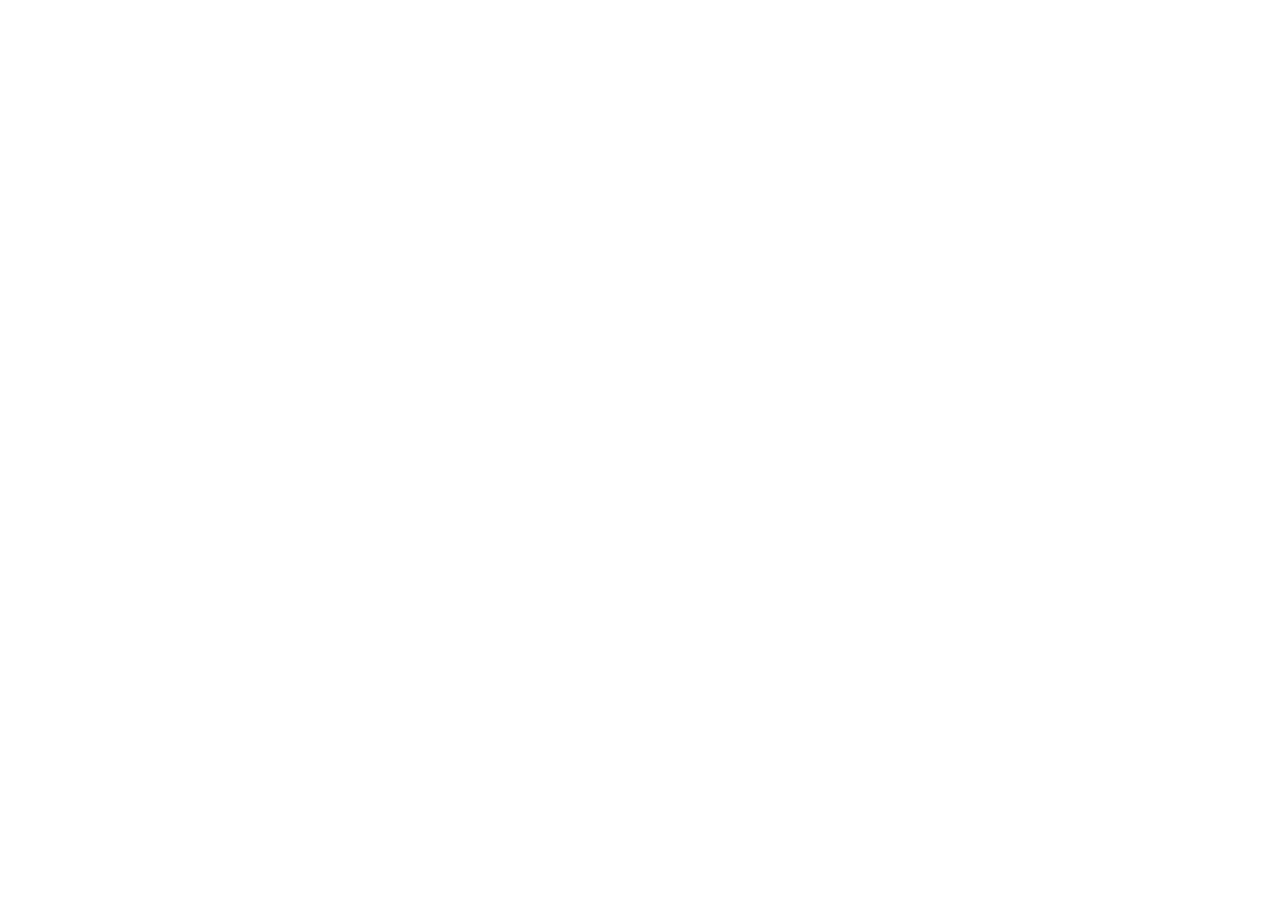
==== index.html @ 8995083a "init commit" ====
<!doctype html><html lang="en"><head><meta http-equiv="X-UA-Compatible" content="IE=edge"/><meta http-equiv="content-type" content="text/html; charset=utf-8"/><meta name="viewport" content="width=device-width,initial-scale=1,user-scalable=no,viewport-fit=cover"/><meta name="apple-mobile-web-app-capable" content="yes"/><meta charset="utf-8"/><meta name="robots" content="noindex, nofollow"/><meta name="viewport" content="width=device-width,initial-scale=1"/><meta name="theme-color" content="#000000"/><link rel="manifest" href=".//manifest.json"/><link rel="preconnect" href="https://fonts.googleapis.com"><link rel="preconnect" href="https://fonts.gstatic.com" crossorigin><link href="https://fonts.googleapis.com/css2?family=Lato:ital,wght@0,100;0,300;0,400;0,700;0,900;1,100;1,300;1,400;1,700;1,900&family=Montserrat:ital,wght@0,100;0,200;0,300;0,400;0,500;0,600;0,700;0,800;0,900;1,100;1,200;1,300;1,400;1,500;1,600;1,700;1,800;1,900&family=Nunito+Sans:ital,opsz,wght@0,6..12,200;0,6..12,300;0,6..12,400;0,6..12,500;0,6..12,600;0,6..12,700;0,6..12,800;0,6..12,900;0,6..12,1000;1,6..12,200;1,6..12,300;1,6..12,400;1,6..12,500;1,6..12,600;1,6..12,700;1,6..12,800;1,6..12,900;1,6..12,1000&family=Open+Sans:ital,wght@0,300;0,400;0,500;0,600;0,700;0,800;1,300;1,400;1,500;1,600;1,700;1,800&family=Raleway:ital,wght@0,100;0,200;0,300;0,400;0,500;0,600;0,700;0,800;0,900;1,100;1,200;1,300;1,400;1,500;1,600;1,700;1,800;1,900&family=Roboto:ital,wght@0,100;0,300;0,400;0,500;0,700;0,900;1,100;1,300;1,400;1,500;1,700;1,900&display=swap" rel="stylesheet"><link rel="stylesheet" href=".//index.css"><link rel="shortcut icon" href="https://raw.githubusercontent.com/CBIIT/datacommons-assets/main/icdc/images/icons/favicon.ico"/><script src="./injectEnv.js"></script><script src="./js/session.js"></script><script src="https://cbiit.github.io/crdc-alert-elements/components/include-html.js"></script><title>ICDC</title><style>body {
        padding-right: 0px !important;
      }</style><script defer="defer" src="static/js/8338.1182b151.js"></script><script defer="defer" src="static/js/main.70530dce.js"></script><link href="static/css/8338.96475d4e.css" rel="stylesheet"><link href="static/css/main.8c11747a.css" rel="stylesheet"></head><body><noscript>You need to enable JavaScript to run this app.</noscript><div id="root"></div></body></html>
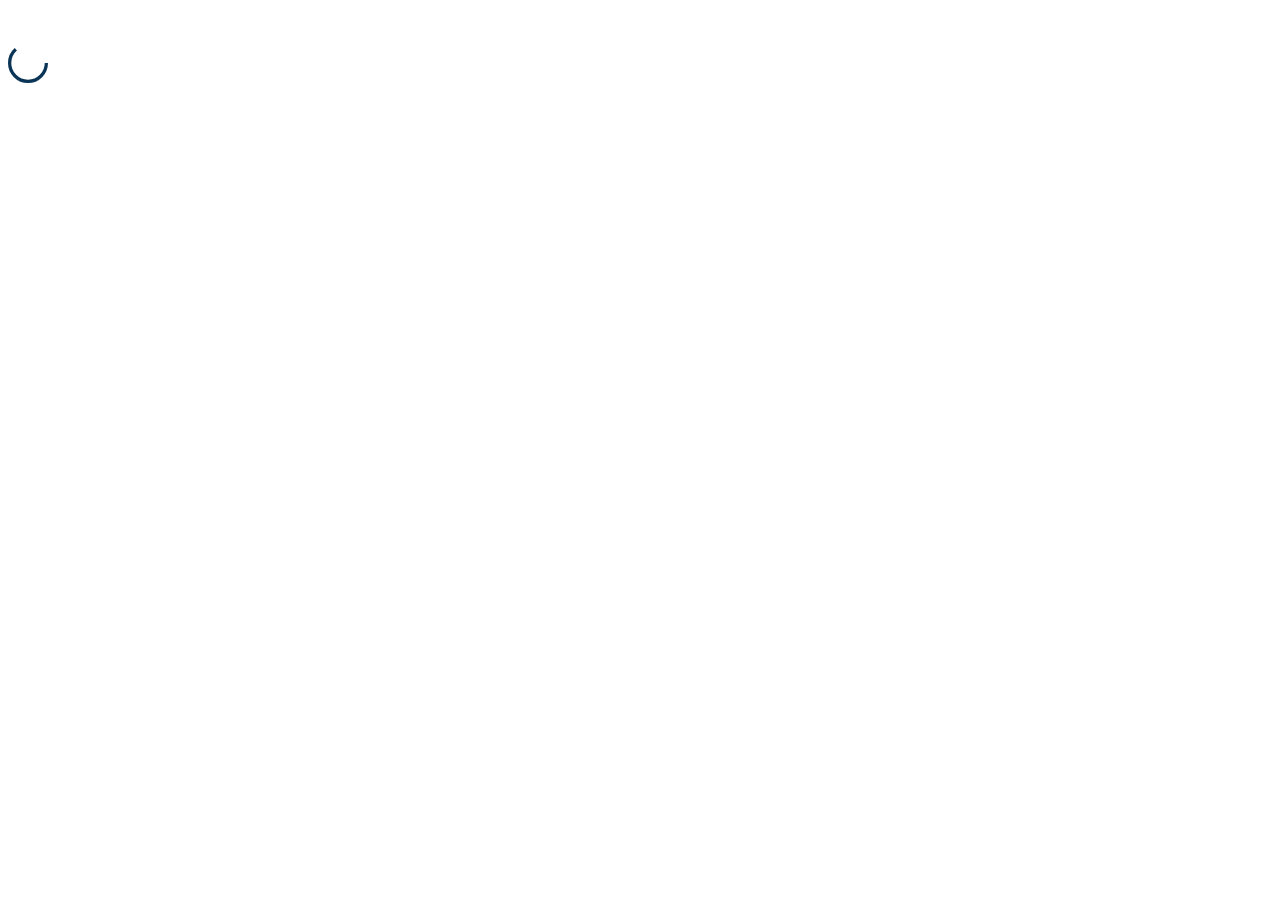
==== commit 572761f9: "deploy" ====
--- a/index.html
+++ b/index.html
@@ -1,3 +1,3 @@
-<!doctype html><html lang="en"><head><meta http-equiv="X-UA-Compatible" content="IE=edge"/><meta http-equiv="content-type" content="text/html; charset=utf-8"/><meta name="viewport" content="width=device-width,initial-scale=1,user-scalable=no,viewport-fit=cover"/><meta name="apple-mobile-web-app-capable" content="yes"/><meta charset="utf-8"/><meta name="robots" content="noindex, nofollow"/><meta name="viewport" content="width=device-width,initial-scale=1"/><meta name="theme-color" content="#000000"/><link rel="manifest" href=".//manifest.json"/><link rel="preconnect" href="https://fonts.googleapis.com"><link rel="preconnect" href="https://fonts.gstatic.com" crossorigin><link href="https://fonts.googleapis.com/css2?family=Lato:ital,wght@0,100;0,300;0,400;0,700;0,900;1,100;1,300;1,400;1,700;1,900&family=Montserrat:ital,wght@0,100;0,200;0,300;0,400;0,500;0,600;0,700;0,800;0,900;1,100;1,200;1,300;1,400;1,500;1,600;1,700;1,800;1,900&family=Nunito+Sans:ital,opsz,wght@0,6..12,200;0,6..12,300;0,6..12,400;0,6..12,500;0,6..12,600;0,6..12,700;0,6..12,800;0,6..12,900;0,6..12,1000;1,6..12,200;1,6..12,300;1,6..12,400;1,6..12,500;1,6..12,600;1,6..12,700;1,6..12,800;1,6..12,900;1,6..12,1000&family=Open+Sans:ital,wght@0,300;0,400;0,500;0,600;0,700;0,800;1,300;1,400;1,500;1,600;1,700;1,800&family=Raleway:ital,wght@0,100;0,200;0,300;0,400;0,500;0,600;0,700;0,800;0,900;1,100;1,200;1,300;1,400;1,500;1,600;1,700;1,800;1,900&family=Roboto:ital,wght@0,100;0,300;0,400;0,500;0,700;0,900;1,100;1,300;1,400;1,500;1,700;1,900&display=swap" rel="stylesheet"><link rel="stylesheet" href=".//index.css"><link rel="shortcut icon" href="https://raw.githubusercontent.com/CBIIT/datacommons-assets/main/icdc/images/icons/favicon.ico"/><script src="./injectEnv.js"></script><script src="./js/session.js"></script><script src="https://cbiit.github.io/crdc-alert-elements/components/include-html.js"></script><title>ICDC</title><style>body {
+<!doctype html><html lang="en"><head><meta http-equiv="X-UA-Compatible" content="IE=edge"/><meta http-equiv="content-type" content="text/html; charset=utf-8"/><meta name="viewport" content="width=device-width,initial-scale=1,user-scalable=no,viewport-fit=cover"/><meta name="apple-mobile-web-app-capable" content="yes"/><meta charset="utf-8"/><meta name="robots" content="noindex, nofollow"/><meta name="viewport" content="width=device-width,initial-scale=1"/><meta name="theme-color" content="#000000"/><link rel="manifest" href=".//manifest.json"/><link rel="preconnect" href="https://fonts.googleapis.com"/><link rel="preconnect" href="https://fonts.gstatic.com" crossorigin/><link href="https://fonts.googleapis.com/css2?family=Lato:ital,wght@0,100;0,300;0,400;0,700;0,900;1,100;1,300;1,400;1,700;1,900&family=Montserrat:ital,wght@0,100;0,200;0,300;0,400;0,500;0,600;0,700;0,800;0,900;1,100;1,200;1,300;1,400;1,500;1,600;1,700;1,800;1,900&family=Nunito+Sans:ital,opsz,wght@0,6..12,200;0,6..12,300;0,6..12,400;0,6..12,500;0,6..12,600;0,6..12,700;0,6..12,800;0,6..12,900;0,6..12,1000;1,6..12,200;1,6..12,300;1,6..12,400;1,6..12,500;1,6..12,600;1,6..12,700;1,6..12,800;1,6..12,900;1,6..12,1000&family=Open+Sans:ital,wght@0,300;0,400;0,500;0,600;0,700;0,800;1,300;1,400;1,500;1,600;1,700;1,800&family=Raleway:ital,wght@0,100;0,200;0,300;0,400;0,500;0,600;0,700;0,800;0,900;1,100;1,200;1,300;1,400;1,500;1,600;1,700;1,800;1,900&family=Roboto:ital,wght@0,100;0,300;0,400;0,500;0,700;0,900;1,100;1,300;1,400;1,500;1,700;1,900&display=swap" rel="stylesheet"/><link rel="stylesheet" href=".//index.css"/><link rel="shortcut icon" href="https://raw.githubusercontent.com/CBIIT/datacommons-assets/main/icdc/images/icons/favicon.ico"/><script src="./injectEnv.js"></script><script src="./js/session.js"></script><script src="https://cbiit.github.io/crdc-alert-elements/components/include-html.js"></script><title>ICDC</title><style>body {
         padding-right: 0px !important;
-      }</style><script defer="defer" src="static/js/8338.1182b151.js"></script><script defer="defer" src="static/js/main.70530dce.js"></script><link href="static/css/8338.96475d4e.css" rel="stylesheet"><link href="static/css/main.8c11747a.css" rel="stylesheet"></head><body><noscript>You need to enable JavaScript to run this app.</noscript><div id="root"></div></body></html>+      }</style><script defer="defer" src="/9729.b3af35632549fc44651b.js"></script><script defer="defer" src="/9542.3c694889296714b5cb20.js"></script><script defer="defer" src="/1659.b140d215ecf24926df76.js"></script><script defer="defer" src="/4756.1e26d18e84e4fcb5762f.js"></script><script defer="defer" src="/3649.123d1b5fbde9d97113d9.js"></script><script defer="defer" src="/203.1bd25448a0d0c836c720.js"></script><script defer="defer" src="/7475.522cf2fe56d6f33f6ffb.js"></script><script defer="defer" src="/150.e7f5c12fbdfc25f17749.js"></script><script defer="defer" src="/7560.6561f3142b2472e810b3.js"></script><script defer="defer" src="/3431.76c4bafd52a37262bd1e.js"></script><script defer="defer" src="/6457.37f809f20359f346a705.js"></script><script defer="defer" src="/7635.2b112138fda7383b6c70.js"></script><script defer="defer" src="/5819.86d99b82859bfa517caa.js"></script><script defer="defer" src="/3364.9cd51aa14f19a24e097c.js"></script><script defer="defer" src="/9457.4c3ce8d6d7d087f96370.js"></script><script defer="defer" src="/52.2d69874a558ee282735f.js"></script><script defer="defer" src="/1339.7cdf9c769d19e490c3ab.js"></script><script defer="defer" src="/5389.8977258993342a5c6508.js"></script><script defer="defer" src="/304.2e7d8f5804c73d087cd0.js"></script><script defer="defer" src="/6636.5cb6a82d1b61b8d9d9c9.js"></script><script defer="defer" src="/3522.8a65280f4964e0feea7d.js"></script><script defer="defer" src="/4906.2cbc6b20363114972215.js"></script><script defer="defer" src="/5003.6e05a2476ffc1162130f.js"></script><script defer="defer" src="/6798.fcffe282c0fb9712e8ca.js"></script><script defer="defer" src="/8054.38a289c4e60bf679af23.js"></script><script defer="defer" src="/5179.c0e169a8e4d84047e8e1.js"></script><script defer="defer" src="/2531.41a5a7484e2c6c4b1037.js"></script><script defer="defer" src="/5709.897bda9686578d96ce0e.js"></script><script defer="defer" src="/9589.a5cd74a9e89ba3db2b25.js"></script><script defer="defer" src="/9160.81db781fb8e42afd6d4e.js"></script><script defer="defer" src="/6657.798db587d53668210d2a.js"></script><script defer="defer" src="/1008.0516f6f34a023f096e4a.js"></script><script defer="defer" src="/8001.c5df5cd37db6d11cfdb2.js"></script><script defer="defer" src="/3752.566021efca61d4292890.js"></script><script defer="defer" src="/8003.f19ac9347b7ec330e70e.js"></script><script defer="defer" src="/5997.3ffdbb85b48ce0e5fdb5.js"></script><script defer="defer" src="/6828.f309214c7768a89dc1f3.js"></script><script defer="defer" src="/4021.2a55d6e8d89c87f4adfa.js"></script><script defer="defer" src="/701.f1eb12aa975d9124ca47.js"></script><script defer="defer" src="/8455.4c334c0ea193af6f2f7a.js"></script><script defer="defer" src="/1727.1b10696632ce75a2070f.js"></script><script defer="defer" src="/3388.ab889d5fd639dcd9f2d6.js"></script><script defer="defer" src="/7154.9dbf8bbc1e81f7dad974.js"></script><script defer="defer" src="/7125.a2da1a08fb2895f66ff9.js"></script><script defer="defer" src="/3016.10461475b2a96fbe9e0b.js"></script><script defer="defer" src="/2143.0d49677457c751e81386.js"></script><script defer="defer" src="/5564.19befc395bfd61a978c0.js"></script><script defer="defer" src="/6063.e1545b50c98fc9ab1784.js"></script><script defer="defer" src="/8108.36c126c9fa75e54e4d30.js"></script><script defer="defer" src="/7631.13476168268c4b4d89a8.js"></script><script defer="defer" src="/6127.cb866707f79a7fb826e9.js"></script><script defer="defer" src="/9072.3fd10057f9af8c24233c.js"></script><script defer="defer" src="/1992.452e0b17adcab88dbf8a.js"></script><script defer="defer" src="/1527.a1bf1d623731dce2b422.js"></script><script defer="defer" src="/7714.e9dab7a21c69abb5f9ad.js"></script><script defer="defer" src="/7382.a904fdd8dceb8fc8c143.js"></script><script defer="defer" src="/2667.2954438ff0db09a1b2af.js"></script><script defer="defer" src="/128.2963b6935eda41b1d387.js"></script><script defer="defer" src="/6460.e5bd01e9d8c263fc6290.js"></script><script defer="defer" src="/8070.7ca7fdb5855ead9a43b7.js"></script><script defer="defer" src="/9533.cdeb2aa3ad9628991a45.js"></script><script defer="defer" src="/3413.f3c2466560baf6aeaafc.js"></script><script defer="defer" src="/6552.bb0e605abe99ef1186a2.js"></script><script defer="defer" src="/2662.91f1e1f6f29ef28fcdcd.js"></script><script defer="defer" src="/8517.babe68db7cf3221ab9fb.js"></script><script defer="defer" src="/8088.7bad6a209a995f151b4b.js"></script><script defer="defer" src="/6715.ebf877d293928bbb41b0.js"></script><script defer="defer" src="/8328.c6c200ff7f073cd20f15.js"></script><script defer="defer" src="/2088.7671c10b917a47f05b87.js"></script><script defer="defer" src="/3898.133848a92a13c59055f4.js"></script><script defer="defer" src="/2217.e97ac0a2e6f14584c993.js"></script><script defer="defer" src="/8808.f72a397fa154779293ce.js"></script><script defer="defer" src="/7372.7c375238d525a16edc3e.js"></script><script defer="defer" src="/2018.354ae64d1ac1d4bd891e.js"></script><script defer="defer" src="/8093.13cae0c0484c48ff4636.js"></script><script defer="defer" src="/9492.72a2da9598292da25687.js"></script><script defer="defer" src="/3230.7ca69d66f0f43b2d9d28.js"></script><script defer="defer" src="/7604.87a1fe374ef52a0db58a.js"></script><script defer="defer" src="/1338.82b7a23af38a75fb66f1.js"></script><script defer="defer" src="/4033.cc7ae490cb64de821920.js"></script><script defer="defer" src="/5298.64587d6e19b2889ad423.js"></script><script defer="defer" src="/9395.f12967be5153691d44dc.js"></script><script defer="defer" src="/8378.88ab8ff8753170bb43ad.js"></script><script defer="defer" src="/2677.f35d645baeb2a5d9c122.js"></script><script defer="defer" src="/7804.7aaaecd66276d34fbbd7.js"></script><script defer="defer" src="/1842.e730328dfe50a72ac462.js"></script><script defer="defer" src="/9769.10e5bd97cd5105733953.js"></script><script defer="defer" src="/4596.6c812d78639b032fc3f7.js"></script><script defer="defer" src="/9987.6b7ca1412bf17cd5c490.js"></script><script defer="defer" src="/7713.d1b04a35e45ad76c4953.js"></script><script defer="defer" src="/5147.51b90435a8f6f61335b5.js"></script><script defer="defer" src="/4952.73e71f1f12808f83df38.js"></script><script defer="defer" src="/7507.d88fd92911328261f9ca.js"></script><script defer="defer" src="/66.6fc7d1304f0ee0f5b9c0.js"></script><script defer="defer" src="/3706.5c4206ad2deb0f1e1e1e.js"></script><script defer="defer" src="/6756.e6177743f0eda9693e01.js"></script><script defer="defer" src="/6825.ddd7631acce4e6eed358.js"></script><script defer="defer" src="/3106.340a25529a3d6583932a.js"></script><script defer="defer" src="/7434.b0ff1105ea0800777182.js"></script><script defer="defer" src="/6666.638c1942ea27fdaa7d7c.js"></script><script defer="defer" src="/892.790155e0f86d60502ca0.js"></script><script defer="defer" src="/908.81076e155e3b85435d20.js"></script><script defer="defer" src="/9947.6cf5f3cb609031ccfd3b.js"></script><script defer="defer" src="/6734.436f66d247db5b0d385b.js"></script><script defer="defer" src="/6011.07cadf0cf1a995a72f3b.js"></script><script defer="defer" src="/3078.488dd9210b27bd0d0d99.js"></script><script defer="defer" src="/4940.e584a446a5170dd04de7.js"></script><script defer="defer" src="/2643.6d5b6b59c5ae080a8ae1.js"></script><script defer="defer" src="/293.551295de40a9d0c4c360.js"></script><script defer="defer" src="/165.ca75c17774ade5861161.js"></script><script defer="defer" src="/9066.4143990002ab910f3fa8.js"></script><script defer="defer" src="/79.fc88c1c3e84f9a8ac1dc.js"></script><script defer="defer" src="/3456.2ab50350f51c401eaf5b.js"></script><script defer="defer" src="/3282.b9611e1770c49d6506bc.js"></script><script defer="defer" src="/4672.2611e5b696e235d005e0.js"></script><script defer="defer" src="/136.f678faa30216f749648d.js"></script><script defer="defer" src="/6775.85b532b393314d4e85e9.js"></script><script defer="defer" src="/7255.36ed97f51200917e6070.js"></script><script defer="defer" src="/5978.0f3e7bc5cfbf01140a8a.js"></script><script defer="defer" src="/2426.352fe5fdc8c53da871ea.js"></script><script defer="defer" src="/8645.516ae061599a4ce79b6b.js"></script><script defer="defer" src="/4197.976971c73c6df5d6bf9a.js"></script><script defer="defer" src="/1102.5ce361299e7d599de49c.js"></script><script defer="defer" src="/354.6ffa328c4cf9cce2a7a9.js"></script><script defer="defer" src="/7860.aa2aa518cd5fb9af0a02.js"></script><script defer="defer" src="/6130.3b6542af9c297f1e7e63.js"></script><script defer="defer" src="/8478.a878d215d27b0ececb9c.js"></script><script defer="defer" src="/4847.a2b37958584f7191a2ed.js"></script><script defer="defer" src="/3596.c073fcc2b97fe3e645f2.js"></script><script defer="defer" src="/8658.f0b13a53eebad0efecaa.js"></script><script defer="defer" src="/9849.3a48af710319e8502a1d.js"></script><script defer="defer" src="/5577.7bc8eeb5408bc122cbce.js"></script><script defer="defer" src="/3492.631bc960c10c2cc4968d.js"></script><script defer="defer" src="/2543.9b607d5b1321df78dbaf.js"></script><script defer="defer" src="/6709.b589afeb3aef421ed629.js"></script><script defer="defer" src="/8946.4e4b061fcb40e6946253.js"></script><script defer="defer" src="/8039.2c71ceccd6659dfa0b0c.js"></script><script defer="defer" src="/6411.f8859a45f1b9ddb01125.js"></script><script defer="defer" src="/2348.309f7873675abca5cd35.js"></script><script defer="defer" src="/6572.64358e8a09acc12bad89.js"></script><script defer="defer" src="/2863.549dccee872aa0ae85d8.js"></script><script defer="defer" src="/6391.f366e520dc62fcf658a8.js"></script><script defer="defer" src="/4815.83978478cb243d12117a.js"></script><script defer="defer" src="/6994.1859232605b24455909c.js"></script><script defer="defer" src="/4777.92fe05f45149a83215b0.js"></script><script defer="defer" src="/5736.a36a423b97c47f1a3428.js"></script><script defer="defer" src="/8718.82e1ffe9621b2b910e87.js"></script><script defer="defer" src="/1379.a856ad39cb74278e1e39.js"></script><script defer="defer" src="/2220.2c1ed292bc6e743d7628.js"></script><script defer="defer" src="/2525.23a08cfb0ca00e32f196.js"></script><script defer="defer" src="/4674.53dd556009c4d32f1d86.js"></script><script defer="defer" src="/4353.a82a85bd2185b8b20108.js"></script><script defer="defer" src="/9325.1f555f5e506cae27d7a7.js"></script><script defer="defer" src="/6826.cf6c21550d338cdcea54.js"></script><script defer="defer" src="/5575.c6fd86feee0bd6cbc9ca.js"></script><script defer="defer" src="/7872.84b905e1900b10c1fb21.js"></script><script defer="defer" src="/8147.6e09bdd8682b649c41a5.js"></script><script defer="defer" src="/9234.fa1cc65272c4b7622636.js"></script><script defer="defer" src="/1879.83bf571691e943891681.js"></script><script defer="defer" src="/7590.93b523c732db29fbe085.js"></script><script defer="defer" src="/5362.9ce678e3fd53a419a8f6.js"></script><script defer="defer" src="/107.91db0da56103f18c080e.js"></script><script defer="defer" src="/6295.d10e9f9515785cba95b0.js"></script><script defer="defer" src="/8045.9aabcc1a123023ced699.js"></script><script defer="defer" src="/3375.56eb97b6fc3cf1ad5f0f.js"></script><script defer="defer" src="/6383.9b8569a6cbae90add641.js"></script><script defer="defer" src="/6438.422c02cff5054d2254ad.js"></script><script defer="defer" src="/5203.e85926ce20a96fdbe717.js"></script><script defer="defer" src="/2787.2e845afc8e0426428f3c.js"></script><script defer="defer" src="/9586.98d31aa02c3b2ba8ef6f.js"></script><script defer="defer" src="/4398.a8f5fd305721a242cd17.js"></script><script defer="defer" src="/6221.03b1ad1a5bbb64e3c4f8.js"></script><script defer="defer" src="/5593.e0dce86071d13eabdbd0.js"></script><script defer="defer" src="/5316.18549aadf00df4f43ff5.js"></script><script defer="defer" src="/1898.61b7144d046f989de456.js"></script><script defer="defer" src="/4230.cfa9807f7420a732faf4.js"></script><script defer="defer" src="/8866.a75880f40ea84a6f9686.js"></script><script defer="defer" src="/6523.f48f91bf3cb850565784.js"></script><script defer="defer" src="/4798.394dbf7ddb7346561631.js"></script><script defer="defer" src="/9108.fceebb553276555a436f.js"></script><script defer="defer" src="/9080.ed1b2f55002febec0ab1.js"></script><script defer="defer" src="/5965.4aac94887a3d7d049db9.js"></script><script defer="defer" src="/5279.bf5274cf75e2fd2f0274.js"></script><script defer="defer" src="/446.fb544cef7ebae6cb42c8.js"></script><script defer="defer" src="/4174.552abf0abf90465732c8.js"></script><script defer="defer" src="/6880.efae82eb2525c8added2.js"></script><script defer="defer" src="/5979.fcbc64a8388beb88fedf.js"></script><script defer="defer" src="/9552.5ca2a0b5a82f70478e3c.js"></script><script defer="defer" src="/4018.d0f39357129390d19853.js"></script><script defer="defer" src="/7240.e574813d84cc251d3495.js"></script><script defer="defer" src="/5631.65cdb64a62c68b552485.js"></script><script defer="defer" src="/8365.e9ffc20831d7fa43cfb0.js"></script><script defer="defer" src="/6911.5fc57166c7f8b6bad737.js"></script><script defer="defer" src="/3992.62157b3e239d8fcc1977.js"></script><script defer="defer" src="/2084.50983a6c00e6485f1624.js"></script><script defer="defer" src="/5425.8a1fa5c58ff7a69e3105.js"></script><script defer="defer" src="/5222.1e5e9c23ddb61af762d3.js"></script><script defer="defer" src="/1789.6044968a6a0433cf82f3.js"></script><script defer="defer" src="/1818.ef84e6136d1182652cd1.js"></script><script defer="defer" src="/9684.7c5a8a4e6d2e917cf357.js"></script><script defer="defer" src="/1439.6b42e2bd845b4f168776.js"></script><script defer="defer" src="/8535.1e018201758d1214ccf2.js"></script><script defer="defer" src="/781.916e6f81e644624293c8.js"></script><script defer="defer" src="/4500.44d679e939fa3c5423f2.js"></script><script defer="defer" src="/6446.487d13aac4fefa0ca5e7.js"></script><script defer="defer" src="/4959.782abd747485834f357f.js"></script><script defer="defer" src="/1356.f25019d23650fcf86ad6.js"></script><script defer="defer" src="/7571.b351d6a5466e7cec14ba.js"></script><script defer="defer" src="/2948.0a7ca5089a0b91fcb8cf.js"></script><script defer="defer" src="/7603.1079314d1e2c22cc64e6.js"></script><script defer="defer" src="/2478.0a61ed383869b53ae567.js"></script><script defer="defer" src="/7849.da5527c787007884e012.js"></script><script defer="defer" src="/1805.8b659d9b3a0a9bc5d6b3.js"></script><script defer="defer" src="/main.26f48d6ab274e473a400.js"></script><link href="/static/css/main.90a6c2f4.css" rel="stylesheet"></head><body><noscript>You need to enable JavaScript to run this app.</noscript><div id="root"></div></body></html>
--- a/static/css/main.90a6c2f4.css
+++ b/static/css/main.90a6c2f4.css
@@ -0,0 +1 @@
+@import url(https://fonts.googleapis.com/css2?family=Lato&family=Nunito:wght@300;400;600;700&display=swap);.auto-complete-input{display:flex;height:100%;padding:0;position:relative;width:100%}.auto-complete-input__input-box{border:none;width:100%}.auto-complete-input__form{flex-grow:1;margin-right:10px}.auto-complete-input:active{border-color:var(--g3-color__base-blue)}.auto-complete-input__close{background-color:var(--g3-color__gray);cursor:pointer;height:14px;position:relative;top:4px;width:14px}.auto-complete-input__separator{border-left:1px solid var(--g3-color__lightgray);margin:0 10px;width:1px}.auto-complete-input__icon{background-color:var(--g3-color__gray);cursor:pointer;position:relative;top:3px}:root{--g3-auto-complete__height:45px;--g3-auto-complete__padding:10px;--g3-auto-complete__suggestion-color:var(--g3-color__black);--g3-auto-complete__suggestion-color--highlight:var(--g3-color__base-blue);--g3-auto-complete__suggestion-color--hover:var(--g3-color__white);--g3-auto-complete__suggestion-color--hover-higlight:var(--g3-color__highlight-orange);--g3-auto-complete__suggestion-bg-color:var(--g3-color__white);--g3-auto-complete__suggestion-bg-color--hover:var(--g3-color__base-blue);--g3-auto-complete__border-radius:4px}.auto-complete{border:1px solid var(--g3-color__lightgray);border-radius:var(--g3-auto-complete__border-radius)}.auto-complete__input-wrapper{box-sizing:border-box;height:var(--g3-auto-complete__height);padding:var(--g3-auto-complete__padding);width:calc(100% - 2px)}.page-break{page-break-before:always}:root{--dictionary-header-color:var(--g3-color__gray);--dictionary-border-color:var(--g3-color__silver);--dictionary-border-color--hover:var(--g3-color__lightgray)}.data-dictionary-property-table__table{background-color:var(--g3-color__white);border-collapse:collapse;width:100%}.data-dictionary-property-table__data{border:0;font-family:raleway;padding:10px 10px 10px 19px;text-align:left;vertical-align:top}td.data-dictionary-property-table__data>p{margin:auto}td.data-dictionary-property-table__data:nth-child(2)>p{max-width:300px;min-width:100px;word-wrap:break-word}.data-dictionary-property-table--without-border tr:first-child th.data-dictionary-property-table__data{border-top:0}.data-dictionary-property-table--without-border tr:last-child td.data-dictionary-property-table__data{border-bottom:0}.data-dictionary-property-table--without-border tr td.data-dictionary-property-table__data:first-child,.data-dictionary-property-table--without-border tr th.data-dictionary-property-table__data:first-child{border-left:0}.data-dictionary-property-table--without-border tr td.data-dictionary-property-table__data:last-child,.data-dictionary-property-table--without-border tr th.data-dictionary-property-table__data:last-child{border-right:0}.data-dictionary-property-table__head{background:#fff;border-bottom:2px solid #606060;border-top:2px solid #606060;color:#606060;font-size:13px}.data-dictionary-property-table__head th{font-weight:900}.data-dictionary-property-table__row:nth-child(odd){background:#f4f5f5}.data-dictionary-property-table__row:nth-child(2n){background:#fff}.data-dictionary-property-table__required{color:#ff5a20;font-size:13px;font-weight:900}.data-dictionary-property-table__required-icon{background-color:var(--g3-color__highlight-orange)}.data-dictionary-property-table__span{display:inline;font-family:raleway}.data-dictionary-property-table__span--highlight{color:var(--g3-color__black);font-family:Nunito Sans,sans-serif;font-size:14px;font-weight:900}.data-dictionary-property-table__span--new-line{display:block}.data-dictionary-property-table__data_KeyProperty{color:#0d71a3;display:inline-block;font-weight:700;min-width:220px}.data-dictionary-property-table__data_KeyProperty p{float:left;margin:auto}.data-dictionary-property-table__data_KeyProperty_icon{margin-left:8px;padding-top:5px;width:25px}.data-dictionary-property-table_key_description>span:last-child:not(:first-child){display:block;margin-top:13px}ul.data-dictionary-property-table__span{list-style-type:none}.data-dictionary-node{background-color:#f4f5f5;border-left:5px solid var(--dictionary-border-color);border-right:1px solid var(--dictionary-border-color);cursor:pointer;display:flex;justify-content:space-between;margin-bottom:5px;padding:15px 5px 14px 22px}.data-dictionary-node:last-child{margin-bottom:0}.data-dictionary-node__title{flex-grow:0;flex-shrink:0;font-size:15px;font-weight:900;line-height:14px;-moz-user-select:none;-webkit-user-select:none;user-select:none;width:260px}.data-dictionary-node:hover .data-dictionary-node__title{color:var(--g3-color__base-blue)}.data-dictionary-node__file-icon{margin-right:10px;position:relative;top:3px}.data-dictionary-node__toggle-icon{margin-left:10px;position:relative;top:3px}.data-dictionary-node__description{flex-grow:3;font-size:14px;line-height:17px;max-height:65px;overflow:hidden;padding-left:0;padding-right:21px;padding-top:10px;text-overflow:ellipsis}.data-dictionary-node__label{background:#fff;border:1px solid #cdcdcd;border-radius:100px;color:#8e8e8e;float:left;font-size:12px;font-weight:900;margin-right:5px;margin-top:10px;padding:2px 12px;text-align:center}.data-dictionary-node__assignment_group{text-align:right}.data-dictionary-node__assignment,.data-dictionary-node__class{color:#2982af;font-weight:500;margin-left:5px}.data-dictionary-node__class_group{padding-left:18px}.data-dictionary-node__download-button-group{margin-top:-5px;padding-right:15px;text-align:right}.data-dictionary-node__download-group{display:inline;flex-grow:0;flex-shrink:0;padding-left:5px}.data-dictionary-node__button-wrap{float:right;margin-top:-8px}.data-dictionary-node__button-wrap:last-child{border-right:none}.data-dictionary-node__download-button_tsv{background-color:inherit;border:none;margin-right:10px;padding:0;width:35px}.data-dictionary-node__download-button-group_loading{background-color:#0a4a6d;color:#f4f5f5;float:left;opacity:.5;width:400px}.data-dictionary-node__download-button_pdf{border:none;color:var(--g3-color__white);display:block;font-weight:400;height:30px;margin:5px 6px 0;padding:unset;text-align:right}.data-dictionary-node__loading{background-color:#0b3557;color:#fff;padding:5px}.data-dictionary-node__download-button_pdf>img{margin-top:-5px;width:35px}.data-dictionary-node__download-button:active,.data-dictionary-node__download-button_tsv:hover{cursor:pointer}.data-dictionary-node__download-button .g3-icon{left:-2px;position:relative;top:1px}.data-dictionary-node__multiple-download-button{background-color:#0b3557;border-color:#ccc #333 #333 #ccc;border-style:solid;border-width:1px;color:var(--g3-color__white);display:inline;font-weight:400;height:30px;margin:0 6px;min-width:unset;padding:5px 6px;width:180px}.data-dictionary-node__multiple-download-button:active,.data-dictionary-node__multiple-download-button:hover{background-color:var(--g3-color__base-blue);color:#fff}.data-dictionary-node__multiple-download-button .g3-icon{left:-2px;position:relative;top:1px}.data-dictionary-node__property{background-color:#fff;margin:0;padding:10px 18px 18px 23px;position:relative}.data-dictionary-node__property-summary{color:#7a7a7a;margin-bottom:8px;padding-left:17px}.data-dictionary-node__property-close{cursor:pointer;float:right}.data-dictionary-node__property-close:hover{color:var(--g3-color__black)}.data-dictionary-node__property-close-icon{background-color:var(--g3-color__gray);margin-right:20px;position:relative;top:4px}.data-dictionary-node__property-close:hover .data-dictionary-node__property-close-icon{background-color:var(--g3-color__black)}.react-flow__node-custom .react-flow__handle{background-color:initial;border:none;height:2px;width:2px}.react-flow__node.circle{align-items:center;border-radius:50%;display:flex;font-weight:700;height:60px;justify-content:center;width:60px}.react-flow__node.annotation{background:#fff;border:none;border-radius:0;box-shadow:0 4px 6px -1px #00000026,0 2px 4px -1px #00000014;line-height:1.4;text-align:left;width:225px}.react-flow__node.annotation .react-flow__handle{display:none}.custom-node__header{border-bottom:1px solid #e2e8f0;padding:8px 10px}.custom-node__body{padding:10px}.custom-node__select{margin-bottom:10px;position:relative}.custom-node__select select{font-size:10px;margin-top:5px;width:100%}.react-flow__container{height:100%;left:0;position:absolute;top:-10px;width:100%}.react-flow__pane{cursor:grab;z-index:1}.react-flow__pane.dragging{cursor:grabbing}.react-flow__viewport{pointer-events:none;transform-origin:0 0;z-index:2}.react-flow__renderer{z-index:4}.react-flow__selectionpane{z-index:5}.react-flow__nodesselection-rect:focus,.react-flow__nodesselection-rect:focus-visible{outline:none}.react-flow .react-flow__edges{overflow:visible;pointer-events:none}.react-flow__connection-path,.react-flow__edge-path{stroke:#b1b1b7;stroke-width:1;fill:none}.react-flow__edge{cursor:pointer;pointer-events:visibleStroke}.react-flow__edge.animated path{stroke-dasharray:5;animation:dashdraw .5s linear infinite}.react-flow__edge.animated path.react-flow__edge-interaction{stroke-dasharray:none;animation:none}.react-flow__edge.inactive{pointer-events:none}.react-flow__edge.selected,.react-flow__edge:focus,.react-flow__edge:focus-visible{outline:none}.react-flow__edge.selected .react-flow__edge-path,.react-flow__edge:focus .react-flow__edge-path,.react-flow__edge:focus-visible .react-flow__edge-path{stroke:#555}.react-flow__edge-textwrapper{pointer-events:all}.react-flow__edge-textbg{fill:#fff}.react-flow__edge .react-flow__edge-text{pointer-events:none;-webkit-user-select:none;user-select:none}.react-flow__connection{pointer-events:none}.react-flow__connection.animated{stroke-dasharray:5;animation:dashdraw .5s linear infinite}.react-flow__connectionline{z-index:1001}.react-flow__nodes{pointer-events:none;transform-origin:0 0}.react-flow__node{box-sizing:border-box;cursor:grab;pointer-events:all;position:absolute;transform-origin:0 0;-webkit-user-select:none;user-select:none}.react-flow__node.dragging{cursor:grabbing}.react-flow__nodesselection{pointer-events:none;transform-origin:left top;z-index:3}.react-flow__nodesselection-rect{cursor:grab;pointer-events:all;position:absolute}.react-flow__handle{background:#1a192b;border:1px solid #fff;border-radius:100%;height:6px;min-height:5px;min-width:5px;pointer-events:none;position:absolute;width:6px}.react-flow__handle.connectable{cursor:crosshair;pointer-events:all}.react-flow__handle-bottom{bottom:-4px;left:50%;top:auto;transform:translate(-50%)}.react-flow__handle-top{left:50%;top:-4px;transform:translate(-50%)}.react-flow__handle-left{left:-4px;top:50%;transform:translateY(-50%)}.react-flow__handle-right{right:-4px;top:50%;transform:translateY(-50%)}.react-flow__edgeupdater{cursor:move;pointer-events:all}.react-flow__panel{margin:15px;position:absolute;z-index:5}.react-flow__panel.top{top:0}.react-flow__panel.bottom{bottom:0}.react-flow__panel.left{left:0}.react-flow__panel.right{right:0}.react-flow__panel.center{left:50%;transform:translateX(-50%)}.react-flow__attribution{background:#ffffff80;font-size:10px;margin:0;padding:2px 3px}.react-flow__attribution a{color:#999;-webkit-text-decoration:none;text-decoration:none}@keyframes dashdraw{0%{stroke-dashoffset:10}}.react-flow__edgelabel-renderer{height:100%;pointer-events:none;position:absolute;width:100%}.react-flow__edge.updating .react-flow__edge-path{stroke:#777}.react-flow__edge-text{font-size:10px}.react-flow__node-default,.react-flow__node-group,.react-flow__node-input,.react-flow__node-output{background-color:#fff;border:1px solid #1a192b;border-radius:3px;color:#222;font-size:12px;padding:10px;text-align:center;width:150px}.react-flow__node-default.selectable:hover,.react-flow__node-group.selectable:hover,.react-flow__node-input.selectable:hover,.react-flow__node-output.selectable:hover{box-shadow:0 1px 4px 1px #00000014}.react-flow__node-default.selectable.selected,.react-flow__node-default.selectable:focus,.react-flow__node-default.selectable:focus-visible,.react-flow__node-group.selectable.selected,.react-flow__node-group.selectable:focus,.react-flow__node-group.selectable:focus-visible,.react-flow__node-input.selectable.selected,.react-flow__node-input.selectable:focus,.react-flow__node-input.selectable:focus-visible,.react-flow__node-output.selectable.selected,.react-flow__node-output.selectable:focus,.react-flow__node-output.selectable:focus-visible{box-shadow:0 0 0 .5px #1a192b;outline:none}.react-flow__node-group{background-color:#f0f0f040}.react-flow__nodesselection-rect,.react-flow__selection{background:#0059dc14;border:1px dotted #0059dccc}.react-flow__nodesselection-rect:focus,.react-flow__nodesselection-rect:focus-visible,.react-flow__selection:focus,.react-flow__selection:focus-visible{outline:none}.react-flow__controls{box-shadow:0 0 2px 1px #00000014}.react-flow__controls-button{align-items:center;background:#fefefe;border:none;border-bottom:1px solid #eee;box-sizing:initial;cursor:pointer;display:flex;height:16px;justify-content:center;padding:5px;-webkit-user-select:none;user-select:none;width:16px}.react-flow__controls-button:hover{background:#f4f4f4}.react-flow__controls-button svg{max-height:12px;max-width:12px;width:100%}.react-flow__minimap{background-color:#fff}:root{--data-dictionary__sidebar-width:320px;--data-dictionary__switch-border-radius:4px;--data-dictionary__switch-border-color:var(--g3-color__black)}.data-dictionary{background-image:url(/assets/0dd0b646ad1d106a2557.png);display:flex;overflow-y:auto}.data-dictionary__sidebar{background-color:var(--g3-color__white);border-right:1px solid var(--g3-color__smoke);height:100%;min-width:var(--data-dictionary__sidebar-width);width:var(--data-dictionary__sidebar-width)}.data-dictionary__main{min-width:900px;overflow-y:scroll;width:calc(100vw - var(--data-dictionary__sidebar-width))}.data-dictionary__graph{height:100%;overflow:hidden;position:relative}.data-dictionary__table{padding:20px}.data-dictionary__graph--hidden,.data-dictionary__table--hidden{display:none}.data-dictionary__switch{border:1px solid var(--data-dictionary__switch-border-color);border-radius:var(--data-dictionary__switch-border-radius);cursor:pointer;display:flex;font-size:18px;font-weight:600;letter-spacing:.02rem;margin:15px}.data-dictionary__switch-button{border-left:1px solid var(--data-dictionary__switch-border-color);padding:10px;text-align:center;width:50%}.data-dictionary__switch-button:hover{background-color:var(--g3-color__base-blue-light);color:var(--g3-color__white)}.data-dictionary__switch-button:first-child{border-bottom-left-radius:var(--data-dictionary__switch-border-radius);border-left:none;border-top-left-radius:var(--data-dictionary__switch-border-radius)}.data-dictionary__switch-button:last-child{border-bottom-right-radius:var(--data-dictionary__switch-border-radius);border-top-right-radius:var(--data-dictionary__switch-border-radius)}.data-dictionary__switch-button--active{background-color:var(--g3-color__base-blue);color:var(--g3-color__white)}.auto-complete-input__input-box{background-color:#fff;border:2px solid #1178ac;border-radius:15px;color:#000;font-family:Raleway,sans-serif;font-size:11px;font-weight:900;font-weight:600;height:28px}
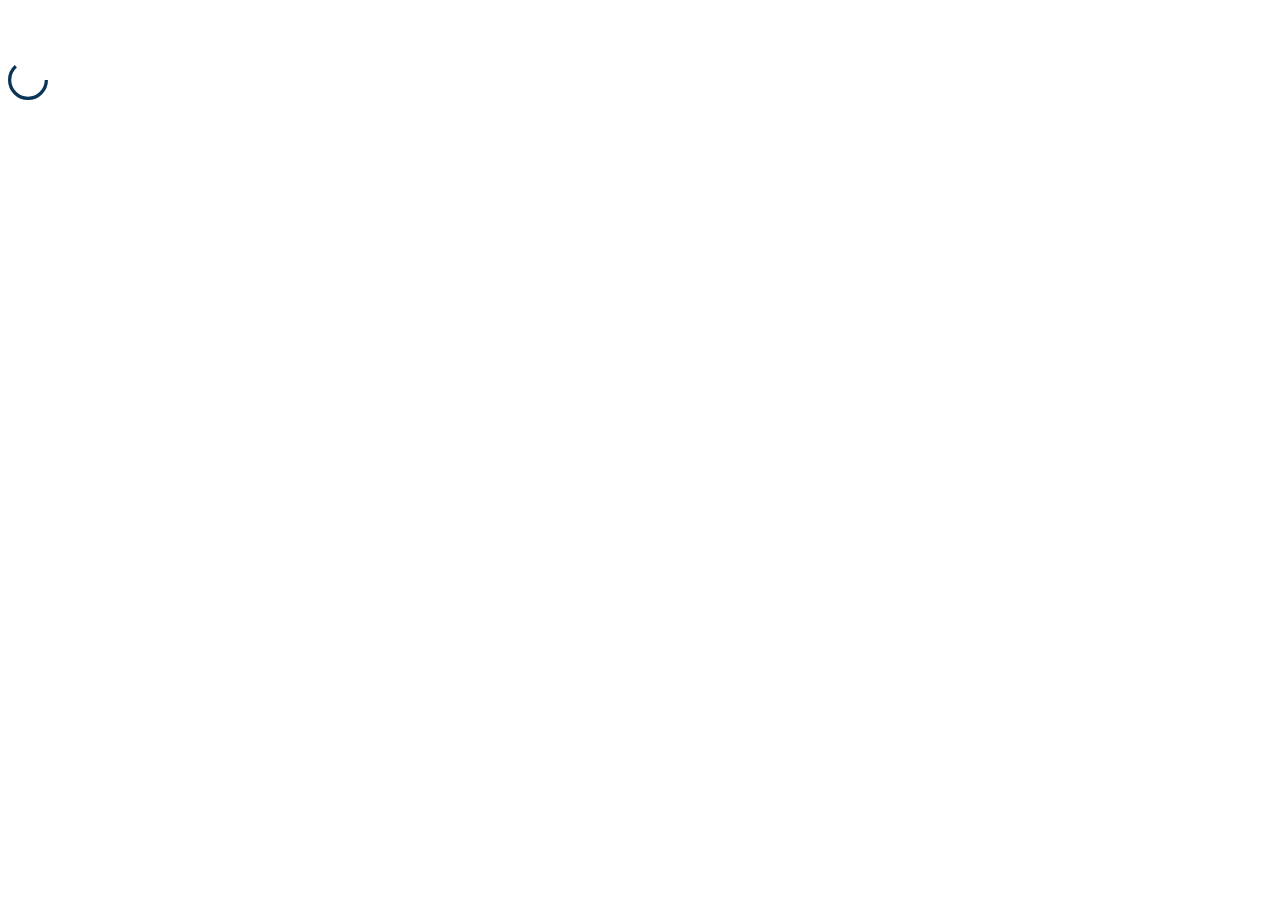
==== commit 60b92af0: "deploy" ====
--- a/index.html
+++ b/index.html
@@ -1,3 +1,3 @@
-<!doctype html><html lang="en"><head><meta http-equiv="X-UA-Compatible" content="IE=edge"/><meta http-equiv="content-type" content="text/html; charset=utf-8"/><meta name="viewport" content="width=device-width,initial-scale=1,user-scalable=no,viewport-fit=cover"/><meta name="apple-mobile-web-app-capable" content="yes"/><meta charset="utf-8"/><meta name="robots" content="noindex, nofollow"/><meta name="viewport" content="width=device-width,initial-scale=1"/><meta name="theme-color" content="#000000"/><link rel="manifest" href=".//manifest.json"/><link rel="preconnect" href="https://fonts.googleapis.com"/><link rel="preconnect" href="https://fonts.gstatic.com" crossorigin/><link href="https://fonts.googleapis.com/css2?family=Lato:ital,wght@0,100;0,300;0,400;0,700;0,900;1,100;1,300;1,400;1,700;1,900&family=Montserrat:ital,wght@0,100;0,200;0,300;0,400;0,500;0,600;0,700;0,800;0,900;1,100;1,200;1,300;1,400;1,500;1,600;1,700;1,800;1,900&family=Nunito+Sans:ital,opsz,wght@0,6..12,200;0,6..12,300;0,6..12,400;0,6..12,500;0,6..12,600;0,6..12,700;0,6..12,800;0,6..12,900;0,6..12,1000;1,6..12,200;1,6..12,300;1,6..12,400;1,6..12,500;1,6..12,600;1,6..12,700;1,6..12,800;1,6..12,900;1,6..12,1000&family=Open+Sans:ital,wght@0,300;0,400;0,500;0,600;0,700;0,800;1,300;1,400;1,500;1,600;1,700;1,800&family=Raleway:ital,wght@0,100;0,200;0,300;0,400;0,500;0,600;0,700;0,800;0,900;1,100;1,200;1,300;1,400;1,500;1,600;1,700;1,800;1,900&family=Roboto:ital,wght@0,100;0,300;0,400;0,500;0,700;0,900;1,100;1,300;1,400;1,500;1,700;1,900&display=swap" rel="stylesheet"/><link rel="stylesheet" href=".//index.css"/><link rel="shortcut icon" href="https://raw.githubusercontent.com/CBIIT/datacommons-assets/main/icdc/images/icons/favicon.ico"/><script src="./injectEnv.js"></script><script src="./js/session.js"></script><script src="https://cbiit.github.io/crdc-alert-elements/components/include-html.js"></script><title>ICDC</title><style>body {
+<!doctype html><html lang="en"><head><meta http-equiv="X-UA-Compatible" content="IE=edge"/><meta http-equiv="content-type" content="text/html; charset=utf-8"/><meta name="viewport" content="width=device-width,initial-scale=1,user-scalable=no,viewport-fit=cover"/><meta name="apple-mobile-web-app-capable" content="yes"/><meta charset="utf-8"/><meta name="robots" content="noindex, nofollow"/><meta name="viewport" content="width=device-width,initial-scale=1"/><meta name="theme-color" content="#000000"/><link rel="manifest" href=".//manifest.json"/><link rel="preconnect" href="https://fonts.googleapis.com"><link rel="preconnect" href="https://fonts.gstatic.com" crossorigin><link href="https://fonts.googleapis.com/css2?family=Lato:ital,wght@0,100;0,300;0,400;0,700;0,900;1,100;1,300;1,400;1,700;1,900&family=Montserrat:ital,wght@0,100;0,200;0,300;0,400;0,500;0,600;0,700;0,800;0,900;1,100;1,200;1,300;1,400;1,500;1,600;1,700;1,800;1,900&family=Nunito+Sans:ital,opsz,wght@0,6..12,200;0,6..12,300;0,6..12,400;0,6..12,500;0,6..12,600;0,6..12,700;0,6..12,800;0,6..12,900;0,6..12,1000;1,6..12,200;1,6..12,300;1,6..12,400;1,6..12,500;1,6..12,600;1,6..12,700;1,6..12,800;1,6..12,900;1,6..12,1000&family=Open+Sans:ital,wght@0,300;0,400;0,500;0,600;0,700;0,800;1,300;1,400;1,500;1,600;1,700;1,800&family=Raleway:ital,wght@0,100;0,200;0,300;0,400;0,500;0,600;0,700;0,800;0,900;1,100;1,200;1,300;1,400;1,500;1,600;1,700;1,800;1,900&family=Roboto:ital,wght@0,100;0,300;0,400;0,500;0,700;0,900;1,100;1,300;1,400;1,500;1,700;1,900&display=swap" rel="stylesheet"><link rel="stylesheet" href=".//index.css"><link rel="shortcut icon" href="https://raw.githubusercontent.com/CBIIT/datacommons-assets/main/icdc/images/icons/favicon.ico"/><script src="./injectEnv.js"></script><script src="./js/session.js"></script><script src="https://cbiit.github.io/crdc-alert-elements/components/include-html.js"></script><title>ICDC</title><style>body {
         padding-right: 0px !important;
-      }</style><script defer="defer" src="/9729.b3af35632549fc44651b.js"></script><script defer="defer" src="/9542.3c694889296714b5cb20.js"></script><script defer="defer" src="/1659.b140d215ecf24926df76.js"></script><script defer="defer" src="/4756.1e26d18e84e4fcb5762f.js"></script><script defer="defer" src="/3649.123d1b5fbde9d97113d9.js"></script><script defer="defer" src="/203.1bd25448a0d0c836c720.js"></script><script defer="defer" src="/7475.522cf2fe56d6f33f6ffb.js"></script><script defer="defer" src="/150.e7f5c12fbdfc25f17749.js"></script><script defer="defer" src="/7560.6561f3142b2472e810b3.js"></script><script defer="defer" src="/3431.76c4bafd52a37262bd1e.js"></script><script defer="defer" src="/6457.37f809f20359f346a705.js"></script><script defer="defer" src="/7635.2b112138fda7383b6c70.js"></script><script defer="defer" src="/5819.86d99b82859bfa517caa.js"></script><script defer="defer" src="/3364.9cd51aa14f19a24e097c.js"></script><script defer="defer" src="/9457.4c3ce8d6d7d087f96370.js"></script><script defer="defer" src="/52.2d69874a558ee282735f.js"></script><script defer="defer" src="/1339.7cdf9c769d19e490c3ab.js"></script><script defer="defer" src="/5389.8977258993342a5c6508.js"></script><script defer="defer" src="/304.2e7d8f5804c73d087cd0.js"></script><script defer="defer" src="/6636.5cb6a82d1b61b8d9d9c9.js"></script><script defer="defer" src="/3522.8a65280f4964e0feea7d.js"></script><script defer="defer" src="/4906.2cbc6b20363114972215.js"></script><script defer="defer" src="/5003.6e05a2476ffc1162130f.js"></script><script defer="defer" src="/6798.fcffe282c0fb9712e8ca.js"></script><script defer="defer" src="/8054.38a289c4e60bf679af23.js"></script><script defer="defer" src="/5179.c0e169a8e4d84047e8e1.js"></script><script defer="defer" src="/2531.41a5a7484e2c6c4b1037.js"></script><script defer="defer" src="/5709.897bda9686578d96ce0e.js"></script><script defer="defer" src="/9589.a5cd74a9e89ba3db2b25.js"></script><script defer="defer" src="/9160.81db781fb8e42afd6d4e.js"></script><script defer="defer" src="/6657.798db587d53668210d2a.js"></script><script defer="defer" src="/1008.0516f6f34a023f096e4a.js"></script><script defer="defer" src="/8001.c5df5cd37db6d11cfdb2.js"></script><script defer="defer" src="/3752.566021efca61d4292890.js"></script><script defer="defer" src="/8003.f19ac9347b7ec330e70e.js"></script><script defer="defer" src="/5997.3ffdbb85b48ce0e5fdb5.js"></script><script defer="defer" src="/6828.f309214c7768a89dc1f3.js"></script><script defer="defer" src="/4021.2a55d6e8d89c87f4adfa.js"></script><script defer="defer" src="/701.f1eb12aa975d9124ca47.js"></script><script defer="defer" src="/8455.4c334c0ea193af6f2f7a.js"></script><script defer="defer" src="/1727.1b10696632ce75a2070f.js"></script><script defer="defer" src="/3388.ab889d5fd639dcd9f2d6.js"></script><script defer="defer" src="/7154.9dbf8bbc1e81f7dad974.js"></script><script defer="defer" src="/7125.a2da1a08fb2895f66ff9.js"></script><script defer="defer" src="/3016.10461475b2a96fbe9e0b.js"></script><script defer="defer" src="/2143.0d49677457c751e81386.js"></script><script defer="defer" src="/5564.19befc395bfd61a978c0.js"></script><script defer="defer" src="/6063.e1545b50c98fc9ab1784.js"></script><script defer="defer" src="/8108.36c126c9fa75e54e4d30.js"></script><script defer="defer" src="/7631.13476168268c4b4d89a8.js"></script><script defer="defer" src="/6127.cb866707f79a7fb826e9.js"></script><script defer="defer" src="/9072.3fd10057f9af8c24233c.js"></script><script defer="defer" src="/1992.452e0b17adcab88dbf8a.js"></script><script defer="defer" src="/1527.a1bf1d623731dce2b422.js"></script><script defer="defer" src="/7714.e9dab7a21c69abb5f9ad.js"></script><script defer="defer" src="/7382.a904fdd8dceb8fc8c143.js"></script><script defer="defer" src="/2667.2954438ff0db09a1b2af.js"></script><script defer="defer" src="/128.2963b6935eda41b1d387.js"></script><script defer="defer" src="/6460.e5bd01e9d8c263fc6290.js"></script><script defer="defer" src="/8070.7ca7fdb5855ead9a43b7.js"></script><script defer="defer" src="/9533.cdeb2aa3ad9628991a45.js"></script><script defer="defer" src="/3413.f3c2466560baf6aeaafc.js"></script><script defer="defer" src="/6552.bb0e605abe99ef1186a2.js"></script><script defer="defer" src="/2662.91f1e1f6f29ef28fcdcd.js"></script><script defer="defer" src="/8517.babe68db7cf3221ab9fb.js"></script><script defer="defer" src="/8088.7bad6a209a995f151b4b.js"></script><script defer="defer" src="/6715.ebf877d293928bbb41b0.js"></script><script defer="defer" src="/8328.c6c200ff7f073cd20f15.js"></script><script defer="defer" src="/2088.7671c10b917a47f05b87.js"></script><script defer="defer" src="/3898.133848a92a13c59055f4.js"></script><script defer="defer" src="/2217.e97ac0a2e6f14584c993.js"></script><script defer="defer" src="/8808.f72a397fa154779293ce.js"></script><script defer="defer" src="/7372.7c375238d525a16edc3e.js"></script><script defer="defer" src="/2018.354ae64d1ac1d4bd891e.js"></script><script defer="defer" src="/8093.13cae0c0484c48ff4636.js"></script><script defer="defer" src="/9492.72a2da9598292da25687.js"></script><script defer="defer" src="/3230.7ca69d66f0f43b2d9d28.js"></script><script defer="defer" src="/7604.87a1fe374ef52a0db58a.js"></script><script defer="defer" src="/1338.82b7a23af38a75fb66f1.js"></script><script defer="defer" src="/4033.cc7ae490cb64de821920.js"></script><script defer="defer" src="/5298.64587d6e19b2889ad423.js"></script><script defer="defer" src="/9395.f12967be5153691d44dc.js"></script><script defer="defer" src="/8378.88ab8ff8753170bb43ad.js"></script><script defer="defer" src="/2677.f35d645baeb2a5d9c122.js"></script><script defer="defer" src="/7804.7aaaecd66276d34fbbd7.js"></script><script defer="defer" src="/1842.e730328dfe50a72ac462.js"></script><script defer="defer" src="/9769.10e5bd97cd5105733953.js"></script><script defer="defer" src="/4596.6c812d78639b032fc3f7.js"></script><script defer="defer" src="/9987.6b7ca1412bf17cd5c490.js"></script><script defer="defer" src="/7713.d1b04a35e45ad76c4953.js"></script><script defer="defer" src="/5147.51b90435a8f6f61335b5.js"></script><script defer="defer" src="/4952.73e71f1f12808f83df38.js"></script><script defer="defer" src="/7507.d88fd92911328261f9ca.js"></script><script defer="defer" src="/66.6fc7d1304f0ee0f5b9c0.js"></script><script defer="defer" src="/3706.5c4206ad2deb0f1e1e1e.js"></script><script defer="defer" src="/6756.e6177743f0eda9693e01.js"></script><script defer="defer" src="/6825.ddd7631acce4e6eed358.js"></script><script defer="defer" src="/3106.340a25529a3d6583932a.js"></script><script defer="defer" src="/7434.b0ff1105ea0800777182.js"></script><script defer="defer" src="/6666.638c1942ea27fdaa7d7c.js"></script><script defer="defer" src="/892.790155e0f86d60502ca0.js"></script><script defer="defer" src="/908.81076e155e3b85435d20.js"></script><script defer="defer" src="/9947.6cf5f3cb609031ccfd3b.js"></script><script defer="defer" src="/6734.436f66d247db5b0d385b.js"></script><script defer="defer" src="/6011.07cadf0cf1a995a72f3b.js"></script><script defer="defer" src="/3078.488dd9210b27bd0d0d99.js"></script><script defer="defer" src="/4940.e584a446a5170dd04de7.js"></script><script defer="defer" src="/2643.6d5b6b59c5ae080a8ae1.js"></script><script defer="defer" src="/293.551295de40a9d0c4c360.js"></script><script defer="defer" src="/165.ca75c17774ade5861161.js"></script><script defer="defer" src="/9066.4143990002ab910f3fa8.js"></script><script defer="defer" src="/79.fc88c1c3e84f9a8ac1dc.js"></script><script defer="defer" src="/3456.2ab50350f51c401eaf5b.js"></script><script defer="defer" src="/3282.b9611e1770c49d6506bc.js"></script><script defer="defer" src="/4672.2611e5b696e235d005e0.js"></script><script defer="defer" src="/136.f678faa30216f749648d.js"></script><script defer="defer" src="/6775.85b532b393314d4e85e9.js"></script><script defer="defer" src="/7255.36ed97f51200917e6070.js"></script><script defer="defer" src="/5978.0f3e7bc5cfbf01140a8a.js"></script><script defer="defer" src="/2426.352fe5fdc8c53da871ea.js"></script><script defer="defer" src="/8645.516ae061599a4ce79b6b.js"></script><script defer="defer" src="/4197.976971c73c6df5d6bf9a.js"></script><script defer="defer" src="/1102.5ce361299e7d599de49c.js"></script><script defer="defer" src="/354.6ffa328c4cf9cce2a7a9.js"></script><script defer="defer" src="/7860.aa2aa518cd5fb9af0a02.js"></script><script defer="defer" src="/6130.3b6542af9c297f1e7e63.js"></script><script defer="defer" src="/8478.a878d215d27b0ececb9c.js"></script><script defer="defer" src="/4847.a2b37958584f7191a2ed.js"></script><script defer="defer" src="/3596.c073fcc2b97fe3e645f2.js"></script><script defer="defer" src="/8658.f0b13a53eebad0efecaa.js"></script><script defer="defer" src="/9849.3a48af710319e8502a1d.js"></script><script defer="defer" src="/5577.7bc8eeb5408bc122cbce.js"></script><script defer="defer" src="/3492.631bc960c10c2cc4968d.js"></script><script defer="defer" src="/2543.9b607d5b1321df78dbaf.js"></script><script defer="defer" src="/6709.b589afeb3aef421ed629.js"></script><script defer="defer" src="/8946.4e4b061fcb40e6946253.js"></script><script defer="defer" src="/8039.2c71ceccd6659dfa0b0c.js"></script><script defer="defer" src="/6411.f8859a45f1b9ddb01125.js"></script><script defer="defer" src="/2348.309f7873675abca5cd35.js"></script><script defer="defer" src="/6572.64358e8a09acc12bad89.js"></script><script defer="defer" src="/2863.549dccee872aa0ae85d8.js"></script><script defer="defer" src="/6391.f366e520dc62fcf658a8.js"></script><script defer="defer" src="/4815.83978478cb243d12117a.js"></script><script defer="defer" src="/6994.1859232605b24455909c.js"></script><script defer="defer" src="/4777.92fe05f45149a83215b0.js"></script><script defer="defer" src="/5736.a36a423b97c47f1a3428.js"></script><script defer="defer" src="/8718.82e1ffe9621b2b910e87.js"></script><script defer="defer" src="/1379.a856ad39cb74278e1e39.js"></script><script defer="defer" src="/2220.2c1ed292bc6e743d7628.js"></script><script defer="defer" src="/2525.23a08cfb0ca00e32f196.js"></script><script defer="defer" src="/4674.53dd556009c4d32f1d86.js"></script><script defer="defer" src="/4353.a82a85bd2185b8b20108.js"></script><script defer="defer" src="/9325.1f555f5e506cae27d7a7.js"></script><script defer="defer" src="/6826.cf6c21550d338cdcea54.js"></script><script defer="defer" src="/5575.c6fd86feee0bd6cbc9ca.js"></script><script defer="defer" src="/7872.84b905e1900b10c1fb21.js"></script><script defer="defer" src="/8147.6e09bdd8682b649c41a5.js"></script><script defer="defer" src="/9234.fa1cc65272c4b7622636.js"></script><script defer="defer" src="/1879.83bf571691e943891681.js"></script><script defer="defer" src="/7590.93b523c732db29fbe085.js"></script><script defer="defer" src="/5362.9ce678e3fd53a419a8f6.js"></script><script defer="defer" src="/107.91db0da56103f18c080e.js"></script><script defer="defer" src="/6295.d10e9f9515785cba95b0.js"></script><script defer="defer" src="/8045.9aabcc1a123023ced699.js"></script><script defer="defer" src="/3375.56eb97b6fc3cf1ad5f0f.js"></script><script defer="defer" src="/6383.9b8569a6cbae90add641.js"></script><script defer="defer" src="/6438.422c02cff5054d2254ad.js"></script><script defer="defer" src="/5203.e85926ce20a96fdbe717.js"></script><script defer="defer" src="/2787.2e845afc8e0426428f3c.js"></script><script defer="defer" src="/9586.98d31aa02c3b2ba8ef6f.js"></script><script defer="defer" src="/4398.a8f5fd305721a242cd17.js"></script><script defer="defer" src="/6221.03b1ad1a5bbb64e3c4f8.js"></script><script defer="defer" src="/5593.e0dce86071d13eabdbd0.js"></script><script defer="defer" src="/5316.18549aadf00df4f43ff5.js"></script><script defer="defer" src="/1898.61b7144d046f989de456.js"></script><script defer="defer" src="/4230.cfa9807f7420a732faf4.js"></script><script defer="defer" src="/8866.a75880f40ea84a6f9686.js"></script><script defer="defer" src="/6523.f48f91bf3cb850565784.js"></script><script defer="defer" src="/4798.394dbf7ddb7346561631.js"></script><script defer="defer" src="/9108.fceebb553276555a436f.js"></script><script defer="defer" src="/9080.ed1b2f55002febec0ab1.js"></script><script defer="defer" src="/5965.4aac94887a3d7d049db9.js"></script><script defer="defer" src="/5279.bf5274cf75e2fd2f0274.js"></script><script defer="defer" src="/446.fb544cef7ebae6cb42c8.js"></script><script defer="defer" src="/4174.552abf0abf90465732c8.js"></script><script defer="defer" src="/6880.efae82eb2525c8added2.js"></script><script defer="defer" src="/5979.fcbc64a8388beb88fedf.js"></script><script defer="defer" src="/9552.5ca2a0b5a82f70478e3c.js"></script><script defer="defer" src="/4018.d0f39357129390d19853.js"></script><script defer="defer" src="/7240.e574813d84cc251d3495.js"></script><script defer="defer" src="/5631.65cdb64a62c68b552485.js"></script><script defer="defer" src="/8365.e9ffc20831d7fa43cfb0.js"></script><script defer="defer" src="/6911.5fc57166c7f8b6bad737.js"></script><script defer="defer" src="/3992.62157b3e239d8fcc1977.js"></script><script defer="defer" src="/2084.50983a6c00e6485f1624.js"></script><script defer="defer" src="/5425.8a1fa5c58ff7a69e3105.js"></script><script defer="defer" src="/5222.1e5e9c23ddb61af762d3.js"></script><script defer="defer" src="/1789.6044968a6a0433cf82f3.js"></script><script defer="defer" src="/1818.ef84e6136d1182652cd1.js"></script><script defer="defer" src="/9684.7c5a8a4e6d2e917cf357.js"></script><script defer="defer" src="/1439.6b42e2bd845b4f168776.js"></script><script defer="defer" src="/8535.1e018201758d1214ccf2.js"></script><script defer="defer" src="/781.916e6f81e644624293c8.js"></script><script defer="defer" src="/4500.44d679e939fa3c5423f2.js"></script><script defer="defer" src="/6446.487d13aac4fefa0ca5e7.js"></script><script defer="defer" src="/4959.782abd747485834f357f.js"></script><script defer="defer" src="/1356.f25019d23650fcf86ad6.js"></script><script defer="defer" src="/7571.b351d6a5466e7cec14ba.js"></script><script defer="defer" src="/2948.0a7ca5089a0b91fcb8cf.js"></script><script defer="defer" src="/7603.1079314d1e2c22cc64e6.js"></script><script defer="defer" src="/2478.0a61ed383869b53ae567.js"></script><script defer="defer" src="/7849.da5527c787007884e012.js"></script><script defer="defer" src="/1805.8b659d9b3a0a9bc5d6b3.js"></script><script defer="defer" src="/main.26f48d6ab274e473a400.js"></script><link href="/static/css/main.90a6c2f4.css" rel="stylesheet"></head><body><noscript>You need to enable JavaScript to run this app.</noscript><div id="root"></div></body></html>+      }</style><script defer="defer" src="static/js/8415.ce51b7a3.js"></script><script defer="defer" src="static/js/main.21954168.js"></script><link href="static/css/8415.fb156d8f.css" rel="stylesheet"></head><body><noscript>You need to enable JavaScript to run this app.</noscript><div id="root"></div></body></html>
--- a/static/css/8415.fb156d8f.css
+++ b/static/css/8415.fb156d8f.css
@@ -0,0 +1,19 @@
+@import url(https://fonts.googleapis.com/css2?family=Lato&family=Nunito:wght@300;400;600;700&display=swap);
+.auto-complete-input{padding:0;height:100%;width:100%;position:relative;display:flex}.auto-complete-input__input-box{border:none;width:100%}.auto-complete-input__form{flex-grow:1;margin-right:10px}.auto-complete-input:active{border-color:var(--g3-color__base-blue)}.auto-complete-input__close{width:14px;height:14px;position:relative;top:4px;background-color:var(--g3-color__gray);cursor:pointer}.auto-complete-input__separator{width:1px;border-left:1px solid var(--g3-color__lightgray);margin:0 10px}.auto-complete-input__icon{background-color:var(--g3-color__gray);position:relative;top:3px;cursor:pointer}
+:root{--g3-auto-complete__height: 45px;--g3-auto-complete__padding: 10px;--g3-auto-complete__suggestion-color: var(--g3-color__black);--g3-auto-complete__suggestion-color--highlight: var(--g3-color__base-blue);--g3-auto-complete__suggestion-color--hover: var(--g3-color__white);--g3-auto-complete__suggestion-color--hover-higlight: var(--g3-color__highlight-orange);--g3-auto-complete__suggestion-bg-color: var(--g3-color__white);--g3-auto-complete__suggestion-bg-color--hover: var(--g3-color__base-blue);--g3-auto-complete__border-radius: 4px}.auto-complete{border:1px solid var(--g3-color__lightgray);border-radius:var(--g3-auto-complete__border-radius)}.auto-complete__input-wrapper{height:var(--g3-auto-complete__height);box-sizing:border-box;width:calc(100% - 2px);padding:var(--g3-auto-complete__padding)}
+.page-break{page-break-before:always}
+:root{--dictionary-header-color: var(--g3-color__gray);--dictionary-border-color: var(--g3-color__silver);--dictionary-border-color--hover: var(--g3-color__lightgray)}
+.data-dictionary-property-table__table{background-color:var(--g3-color__white);border-collapse:collapse;width:100%}.data-dictionary-property-table__data{padding:10px 10px 10px 19px;border:0;text-align:left;font-family:raleway;vertical-align:top}td.data-dictionary-property-table__data>p{margin:auto}td.data-dictionary-property-table__data:nth-child(2)>p{max-width:300px;min-width:100px;word-wrap:break-word}.data-dictionary-property-table--without-border tr:first-child th.data-dictionary-property-table__data{border-top:0}.data-dictionary-property-table--without-border tr:last-child td.data-dictionary-property-table__data{border-bottom:0}.data-dictionary-property-table--without-border tr td.data-dictionary-property-table__data:first-child,.data-dictionary-property-table--without-border tr th.data-dictionary-property-table__data:first-child{border-left:0}.data-dictionary-property-table--without-border tr td.data-dictionary-property-table__data:last-child,.data-dictionary-property-table--without-border tr th.data-dictionary-property-table__data:last-child{border-right:0}.data-dictionary-property-table__head{color:#606060;font-size:13px;background:#fff;border-top:2px solid #606060;border-bottom:2px solid #606060}.data-dictionary-property-table__head th{font-weight:900}.data-dictionary-property-table__row:nth-child(odd){background:#f4f5f5}.data-dictionary-property-table__row:nth-child(even){background:#fff}.data-dictionary-property-table__required{color:#ff5a20;font-size:13px;font-weight:900}.data-dictionary-property-table__required-icon{background-color:var(--g3-color__highlight-orange)}.data-dictionary-property-table__span{display:inline;font-family:raleway}.data-dictionary-property-table__span--highlight{color:var(--g3-color__black);font-size:14px;font-family:"Nunito Sans",sans-serif;font-weight:900}.data-dictionary-property-table__span--new-line{display:block}.data-dictionary-property-table__data_KeyProperty{display:inline-block;min-width:220px;font-weight:bold;color:#0d71a3}.data-dictionary-property-table__data_KeyProperty p{float:left;margin:auto}.data-dictionary-property-table__data_KeyProperty_icon{width:25px;margin-left:8px;padding-top:5px}.data-dictionary-property-table_key_description>span:last-child:not(:first-child){display:block;margin-top:13px}ul.data-dictionary-property-table__span{list-style-type:none}
+.data-dictionary-node{background-color:#f4f5f5;border-right:1px solid var(--dictionary-border-color);display:flex;justify-content:space-between;padding:15px 5px 14px 22px;border-left-width:5px;border-left-style:solid;border-left-color:var(--dictionary-border-color);cursor:pointer;margin-bottom:5px}.data-dictionary-node:last-child{margin-bottom:0}.data-dictionary-node__title{width:260px;flex-grow:0;flex-shrink:0;-moz-user-select:none;-webkit-user-select:none;font-weight:900;user-select:none;font-size:15px;line-height:14px}.data-dictionary-node:hover .data-dictionary-node__title{color:var(--g3-color__base-blue)}.data-dictionary-node__file-icon{margin-right:10px;position:relative;top:3px}.data-dictionary-node__toggle-icon{margin-left:10px;position:relative;top:3px}.data-dictionary-node__description{flex-grow:3;padding-right:21px;font-size:14px;line-height:17px;max-height:65px;overflow:hidden;text-overflow:ellipsis;padding-top:10px;padding-left:0}.data-dictionary-node__label{margin-top:10px;float:left;color:#8e8e8e;font-weight:900;margin-right:5px;border-radius:100px;border:1px solid #cdcdcd;text-align:center;padding:2px 12px;background:#fff;font-size:12px}.data-dictionary-node__assignment_group{text-align:right}.data-dictionary-node__class,.data-dictionary-node__assignment{margin-left:5px;color:#2982af;font-weight:500}.data-dictionary-node__class_group{padding-left:18px}.data-dictionary-node__download-button-group{text-align:right;margin-top:-5px;padding-right:15px}.data-dictionary-node__download-group{display:inline;flex-grow:0;flex-shrink:0;padding-left:5px}.data-dictionary-node__button-wrap{float:right;margin-top:-8px}.data-dictionary-node__button-wrap:last-child{border-right:none}.data-dictionary-node__download-button_tsv{padding:0;width:35px;border:none;background-color:inherit;margin-right:10px}.data-dictionary-node__download-button-group_loading{opacity:.5;color:#f4f5f5;background-color:#0a4a6d;float:left;width:400px}.data-dictionary-node__download-button_pdf{height:30px;margin:5px 6px 0 6px;padding:unset;font-weight:normal;display:block;color:var(--g3-color__white);text-align:right;border:none}.data-dictionary-node__loading{padding:5px 5px;background-color:#0b3557;color:#fff}.data-dictionary-node__download-button_pdf>img{width:35px;margin-top:-5px}.data-dictionary-node__download-button_tsv:hover,.data-dictionary-node__download-button:active{cursor:pointer}.data-dictionary-node__download-button .g3-icon{position:relative;top:1px;left:-2px}.data-dictionary-node__multiple-download-button{width:180px;min-width:unset;height:30px;margin:0 6px;padding:unset;font-weight:normal;display:inline;background-color:#0b3557;color:var(--g3-color__white);padding:5px 6px 5px 6px;border-top:1px solid #ccc;border-right:1px solid #333;border-bottom:1px solid #333;border-left:1px solid #ccc}.data-dictionary-node__multiple-download-button:hover,.data-dictionary-node__multiple-download-button:active{color:#fff;background-color:var(--g3-color__base-blue)}.data-dictionary-node__multiple-download-button .g3-icon{position:relative;top:1px;left:-2px}.data-dictionary-node__property{background-color:#fff;padding:10px 18px 18px 23px;position:relative;margin:0}.data-dictionary-node__property-summary{color:#7a7a7a;padding-left:17px;margin-bottom:8px}.data-dictionary-node__property-close{float:right;cursor:pointer}.data-dictionary-node__property-close:hover{color:var(--g3-color__black)}.data-dictionary-node__property-close-icon{position:relative;top:4px;margin-right:20px;background-color:var(--g3-color__gray)}.data-dictionary-node__property-close:hover .data-dictionary-node__property-close-icon{background-color:var(--g3-color__black)}
+.react-flow__node-custom .react-flow__handle{width:2px;height:2px;background-color:rgba(0,0,0,0);border:none}.react-flow__node.circle{border-radius:50%;width:60px;height:60px;display:flex;justify-content:center;align-items:center;font-weight:700}.react-flow__node.annotation{border-radius:0;text-align:left;background:#fff;border:none;line-height:1.4;width:225px;box-shadow:0 4px 6px -1px rgba(0,0,0,.15),0 2px 4px -1px rgba(0,0,0,.08)}.react-flow__node.annotation .react-flow__handle{display:none}.custom-node__header{padding:8px 10px;border-bottom:1px solid #e2e8f0}.custom-node__body{padding:10px}.custom-node__select{position:relative;margin-bottom:10px}.custom-node__select select{width:100%;margin-top:5px;font-size:10px}
+.react-flow__container{position:absolute;width:100%;height:100%;top:-10px;left:0}.react-flow__pane{z-index:1;cursor:grab}.react-flow__pane.dragging{cursor:grabbing}.react-flow__viewport{transform-origin:0 0;z-index:2;pointer-events:none}.react-flow__renderer{z-index:4}.react-flow__selectionpane{z-index:5}.react-flow__nodesselection-rect:focus,.react-flow__nodesselection-rect:focus-visible{outline:none}.react-flow .react-flow__edges{pointer-events:none;overflow:visible}.react-flow__edge-path,.react-flow__connection-path{stroke:#b1b1b7;stroke-width:1;fill:none}.react-flow__edge{pointer-events:visibleStroke;cursor:pointer}.react-flow__edge.animated path{stroke-dasharray:5;animation:dashdraw .5s linear infinite}.react-flow__edge.animated path.react-flow__edge-interaction{stroke-dasharray:none;animation:none}.react-flow__edge.inactive{pointer-events:none}.react-flow__edge.selected,.react-flow__edge:focus,.react-flow__edge:focus-visible{outline:none}.react-flow__edge.selected .react-flow__edge-path,.react-flow__edge:focus .react-flow__edge-path,.react-flow__edge:focus-visible .react-flow__edge-path{stroke:#555}.react-flow__edge-textwrapper{pointer-events:all}.react-flow__edge-textbg{fill:#fff}.react-flow__edge .react-flow__edge-text{pointer-events:none;-webkit-user-select:none;user-select:none}.react-flow__connection{pointer-events:none}.react-flow__connection.animated{stroke-dasharray:5;animation:dashdraw .5s linear infinite}.react-flow__connectionline{z-index:1001}.react-flow__nodes{pointer-events:none;transform-origin:0 0}.react-flow__node{position:absolute;-webkit-user-select:none;user-select:none;pointer-events:all;transform-origin:0 0;box-sizing:border-box;cursor:grab}.react-flow__node.dragging{cursor:grabbing}.react-flow__nodesselection{z-index:3;transform-origin:left top;pointer-events:none}.react-flow__nodesselection-rect{position:absolute;pointer-events:all;cursor:grab}.react-flow__handle{position:absolute;pointer-events:none;min-width:5px;min-height:5px;width:6px;height:6px;background:#1a192b;border:1px solid #fff;border-radius:100%}.react-flow__handle.connectable{pointer-events:all;cursor:crosshair}.react-flow__handle-bottom{top:auto;left:50%;bottom:-4px;transform:translate(-50%, 0)}.react-flow__handle-top{left:50%;top:-4px;transform:translate(-50%, 0)}.react-flow__handle-left{top:50%;left:-4px;transform:translate(0, -50%)}.react-flow__handle-right{right:-4px;top:50%;transform:translate(0, -50%)}.react-flow__edgeupdater{cursor:move;pointer-events:all}.react-flow__panel{position:absolute;z-index:5;margin:15px}.react-flow__panel.top{top:0}.react-flow__panel.bottom{bottom:0}.react-flow__panel.left{left:0}.react-flow__panel.right{right:0}.react-flow__panel.center{left:50%;transform:translateX(-50%)}.react-flow__attribution{font-size:10px;background:hsla(0,0%,100%,.5);padding:2px 3px;margin:0}.react-flow__attribution a{-webkit-text-decoration:none;text-decoration:none;color:#999}@keyframes dashdraw{from{stroke-dashoffset:10}}.react-flow__edgelabel-renderer{position:absolute;width:100%;height:100%;pointer-events:none}.react-flow__edge.updating .react-flow__edge-path{stroke:#777}.react-flow__edge-text{font-size:10px}.react-flow__node-default,.react-flow__node-input,.react-flow__node-output,.react-flow__node-group{padding:10px;border-radius:3px;width:150px;font-size:12px;color:#222;text-align:center;border-width:1px;border-style:solid;border-color:#1a192b;background-color:#fff}.react-flow__node-default.selectable:hover,.react-flow__node-input.selectable:hover,.react-flow__node-output.selectable:hover,.react-flow__node-group.selectable:hover{box-shadow:0 1px 4px 1px rgba(0,0,0,.08)}.react-flow__node-default.selectable.selected,.react-flow__node-default.selectable:focus,.react-flow__node-default.selectable:focus-visible,.react-flow__node-input.selectable.selected,.react-flow__node-input.selectable:focus,.react-flow__node-input.selectable:focus-visible,.react-flow__node-output.selectable.selected,.react-flow__node-output.selectable:focus,.react-flow__node-output.selectable:focus-visible,.react-flow__node-group.selectable.selected,.react-flow__node-group.selectable:focus,.react-flow__node-group.selectable:focus-visible{box-shadow:0 0 0 .5px #1a192b;outline:none}.react-flow__node-group{background-color:rgba(240,240,240,.25)}.react-flow__nodesselection-rect,.react-flow__selection{background:rgba(0,89,220,.08);border:1px dotted rgba(0,89,220,.8)}.react-flow__nodesselection-rect:focus,.react-flow__nodesselection-rect:focus-visible,.react-flow__selection:focus,.react-flow__selection:focus-visible{outline:none}.react-flow__controls{box-shadow:0 0 2px 1px rgba(0,0,0,.08)}.react-flow__controls-button{border:none;background:#fefefe;border-bottom:1px solid #eee;box-sizing:content-box;display:flex;justify-content:center;align-items:center;width:16px;height:16px;cursor:pointer;-webkit-user-select:none;user-select:none;padding:5px}.react-flow__controls-button:hover{background:#f4f4f4}.react-flow__controls-button svg{width:100%;max-width:12px;max-height:12px}.react-flow__minimap{background-color:#fff}
+:root{--data-dictionary__sidebar-width: 320px;--data-dictionary__switch-border-radius: 4px;--data-dictionary__switch-border-color: var(--g3-color__black)}.data-dictionary{display:flex;overflow-y:auto;background-image:url([data-uri]